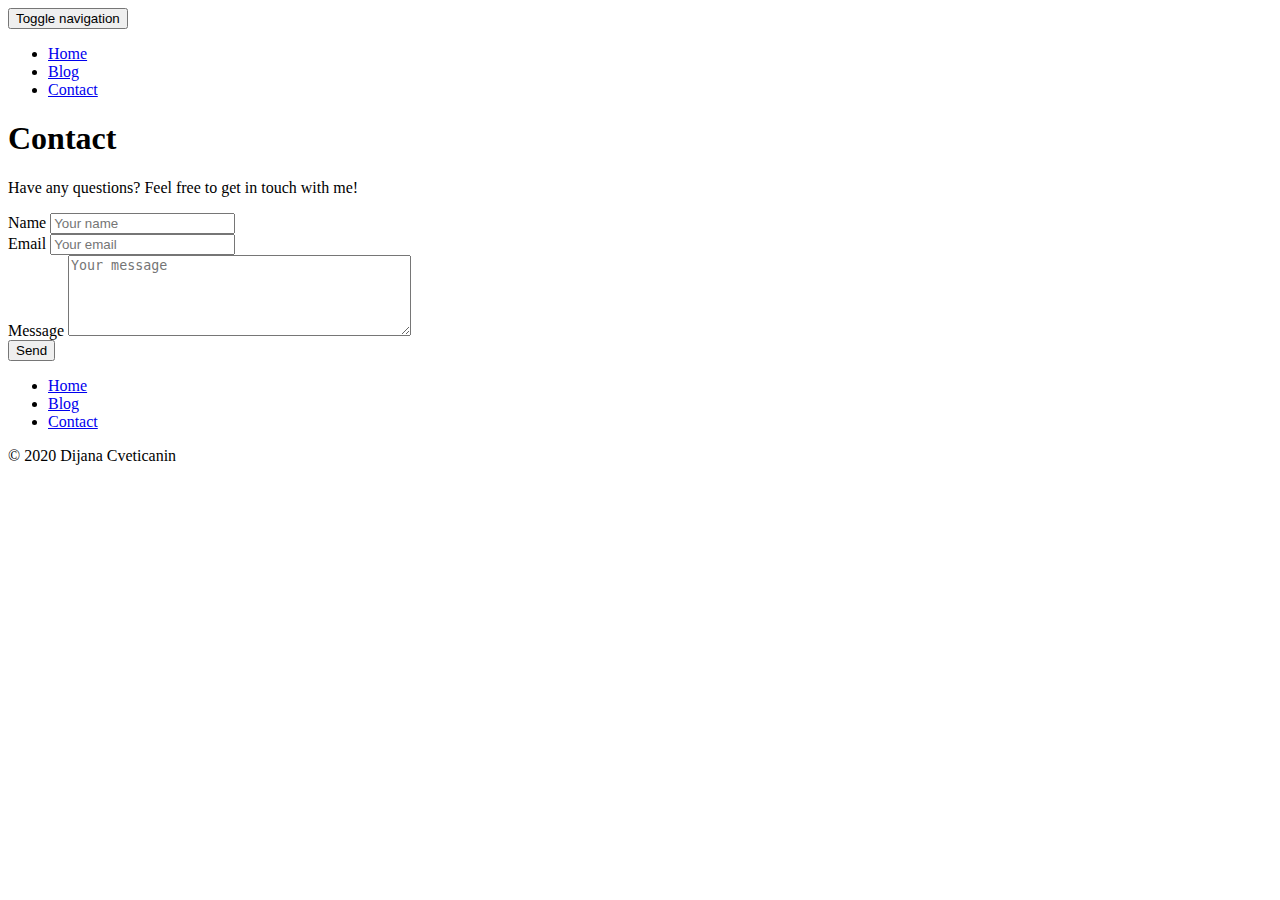
==== contact.html @ 163368da ""Update contact page"" ====
<!DOCTYPE html>

<html lang="en">
<head>
	<meta http-equiv="Content-Type" content="text/html; charset=UTF-8">
	<meta charset="utf-8">
	<meta http-equiv="X-UA-Compatible" content="IE=edge">
	<meta name="viewport" content="width=device-width, initial-scale=1">
	<meta name="description" content="Portfolio site">
    <meta name="author" content="Dijana Cveticanin">
	
	<title>Dijana Cveticanin | Portfolio</title>
	
	<!-- Bootstrap core CSS -->
	<link href="assets/css/bootstrap.min.css" rel="stylesheet">
	
	<!-- Font Awesome Icons -->
	<link href="assets/css/font-awesome/css/font-awesome.min.css" rel="stylesheet">
	<link href="assets/css/font-awesome/css/font-awesome-ie7.min.css" rel="stylesheet">
	
	<!-- Custom CSS -->
	<link href="assets/css/custom.css" rel="stylesheet">
	
	<!-- Google Fonts -->
	<link href='http://fonts.googleapis.com/css?family=Raleway:400,700' rel='stylesheet' type='text/css'>
	
	<!-- HTML5 shim and Respond.js IE8 support of HTML5 elements and media queries -->
	<!--[if lt IE 9]>
	<script src="https://oss.maxcdn.com/html5shiv/3.7.2/html5shiv.min.js"></script>
	<script src="https://oss.maxcdn.com/respond/1.4.2/respond.min.js"></script>
	<![endif]-->

</head>

<body class="full-width contact">
  
	<header class="site-header" role="banner">
	
		<!-- NAVBAR
		================================================== -->
		<div class="navbar-wrapper">
			
			<div class="navbar navbar-inverse navbar-fixed-top" role="navigation">
				<div class="container">
					<div class="navbar-header">
						<button type="button" class="navbar-toggle" data-toggle="collapse" data-target=".navbar-collapse">
							<span class="sr-only">Toggle navigation</span>
							<span class="icon-bar"></span>
							<span class="icon-bar"></span>
							<span class="icon-bar"></span>
						</button>
					</div>
					<div class="navbar-collapse collapse">
						<ul class="nav navbar-nav navbar-right">
							<li><a href="index.html">Home</a></li>
							<li><a href="blog.html">Blog</a></li>
							<li class="active"><a href="contact.html">Contact</a></li>
						</ul>
					</div>
				</div>
			</div>
		</div>
	</header>
    
    
	<!-- FEATURE IMAGE
	================================================== -->
	<section class="feature-image feature-image-default" data-type="background" data-speed="2">
		<h1>Contact</h1>
    </section>


    <!-- MAIN CONTENT
    ================================================== -->

    <div class="container">
        <div class="row" id="primary">
            <div id="content" class="col-sm-12">

                <section class="main-content">
                    <p class="lead">Have any questions? Feel free to get in touch with me!</p>
					<form role="form" class="clearfix" method="POST" action="send.php">
					<div class="row">
						<div class="col-sm-6">
							<div class="form-group">
								<label for="contact-name" class="sr-only">Name</label>
								<input type="text" name="myName" class="form-control input-lg" placeholder="Your name" required>
							</div>
						</div>

						<div class="col-sm-6">
							<div class="form-group">
								<label for="contact-email" class="sr-only">Email</label>
								<input type="text" name="myEmail" class="form-control input-lg" placeholder="Your email" required>
							</div>
						</div>

						<div class="col-sm-12">
							<div class="form-group">
								<label for="contact-words" class="sr-only">Message</label>
								<textarea cols="40" rows="5" name="myMessage" class="form-control input-lg" placeholder="Your message"></textarea>
							</div>
						</div>
					</div>
					<input type="submit" value="Send" class="btn btn-info btn-lg pull-right" />
					</form>
                </section>

            </div>
        </div>
    </div>

	<footer>
		<div class="container">
			<div class="col-sm-5">
				<nav>
					<ul class="list-unlisted list-inline">
						<li><a href="index.html">Home</a></li>
						<li><a href="blog.html">Blog</a></li>
						<li><a href="contact.html">Contact</a></li>
					</ul>
				</nav>
			</div>
			<div class="col-sm-4">
				<a href="https://twitter.com/dijana_ns" target="_blank" class="badge social twitter"><i class="fa fa-twitter"></i></a>
				<a href="https://www.linkedin.com/in/dijana-cveticanin/" target="_blank" class="badge social linkedin"><i class="fa fa-linkedin"></i></a>
			</div>
	
			<div class="col-sm-3">
				<p class="pull-right">
					&copy; 2020 Dijana Cveticanin  
				</p>
			</div>
		</div>
	</footer>

    <!-- Bootstrap core JavaScript
    ================================================== -->
    <!-- Placed at the end of the document so the pages load faster -->
    <script src="//ajax.googleapis.com/ajax/libs/jquery/1.11.1/jquery.min.js"></script>
    <script src="assets/js/jquery-2.1.1.min.js"></script>
    <script src="assets/js/bootstrap.min.js"></script>
    
    <script src="assets/js/main.js"></script>
  
</body>
</html>
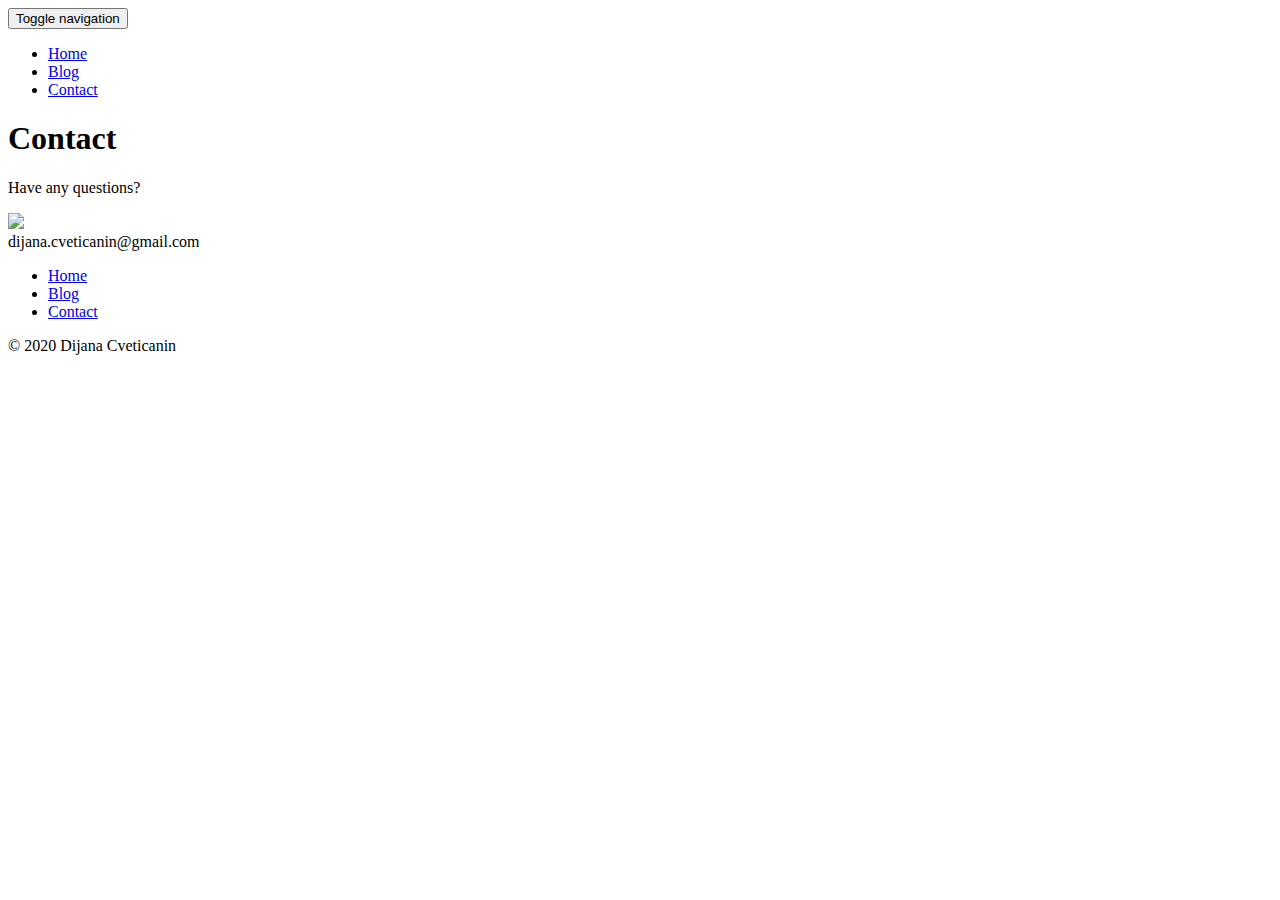
==== commit 01c38b40: "Change contact page" ====
--- a/contact.html
+++ b/contact.html
@@ -78,34 +78,19 @@
             <div id="content" class="col-sm-12">
 
                 <section class="main-content">
-                    <p class="lead">Have any questions? Feel free to get in touch with me!</p>
-					<form role="form" class="clearfix" method="POST" action="send.php">
-					<div class="row">
-						<div class="col-sm-6">
-							<div class="form-group">
-								<label for="contact-name" class="sr-only">Name</label>
-								<input type="text" name="myName" class="form-control input-lg" placeholder="Your name" required>
-							</div>
-						</div>
-
-						<div class="col-sm-6">
-							<div class="form-group">
-								<label for="contact-email" class="sr-only">Email</label>
-								<input type="text" name="myEmail" class="form-control input-lg" placeholder="Your email" required>
-							</div>
-						</div>
-
-						<div class="col-sm-12">
-							<div class="form-group">
-								<label for="contact-words" class="sr-only">Message</label>
-								<textarea cols="40" rows="5" name="myMessage" class="form-control input-lg" placeholder="Your message"></textarea>
-							</div>
+					<p class="lead">Have any questions?</p>
+					
+					<div class="col-sm-8 col-sm-offset-2"> 
+						<div class="post-image">
+							<img src="assets/img/contact-me.jpg" class="post-img">
 						</div>
 					</div>
-					<input type="submit" value="Send" class="btn btn-info btn-lg pull-right" />
-					</form>
+					<div class="row">
+						<div class="col-sm-8 col-sm-offset-2">
+							<a href="" target="_blank" class="badge social email"><i class="fa fa-envelope"></i></a> dijana.cveticanin@gmail.com
+						</div>
+					</div>
                 </section>
-
             </div>
         </div>
     </div>
